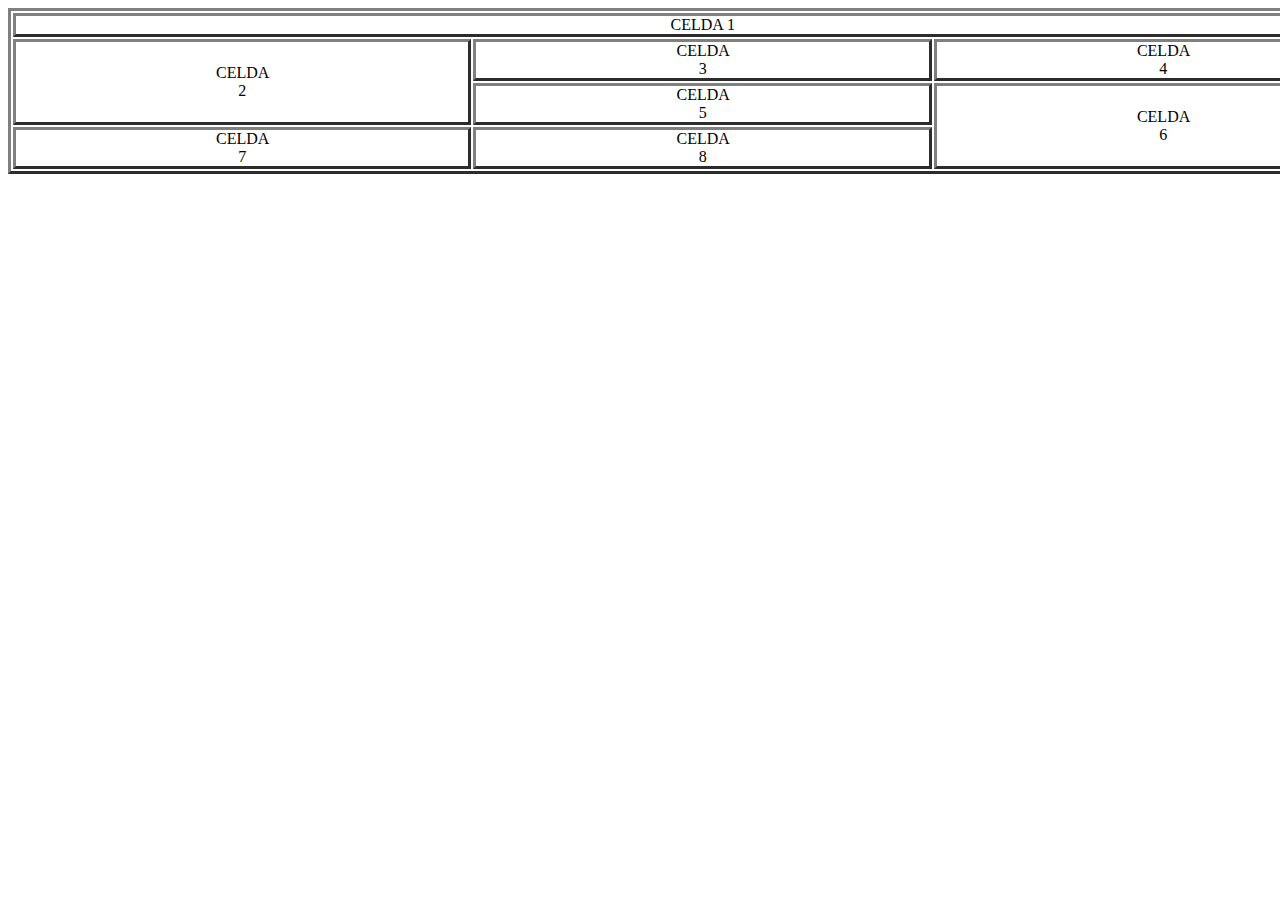
==== EX13/index.html @ 0f0c9b53 "Ejercicio 18 sgallego" ====
<!DOCTYPE html>
<html lang="en">
<head>
    <meta charset="UTF-8">
    <meta http-equiv="X-UA-Compatible" content="IE=edge">
    <meta name="viewport" content="width=device-width, initial-scale=1.0">
    <title>Ejercicio 13</title>
    <link rel="stylesheet" href="./css/style.css">
</head>
<body>
    <table>
        <tr>
            <td colspan="3">CELDA 1</td>
        </tr>
        <tr>
            <td rowspan="2">CELDA 2</td>
            <td>CELDA 3</td>
            <td>CELDA 4</td>
        </tr>
        <tr>
            <td>CELDA 5</td>
            <td rowspan="2">CELDA 6</td>
        </tr>
        <tr>
            <td>CELDA 7</td>
            <td>CELDA 8</td>
        </tr>
    </table>
</body>
</html>
---- EX13/css/style.css ----
table, td{
    border-style: outset;
    border-color: grey;
}

td{
    text-align: center;
    padding: 0 200px 0 200px;
}
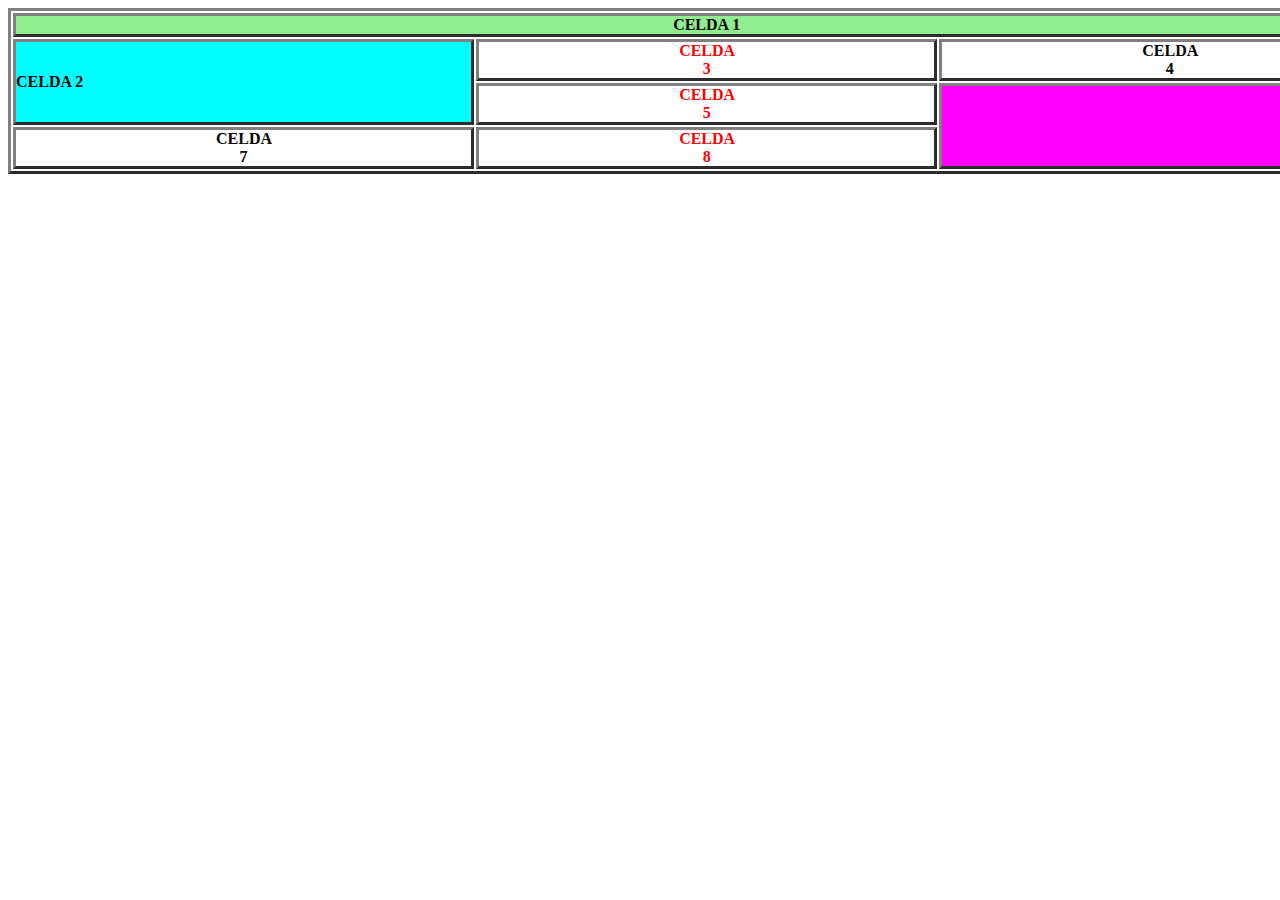
==== commit a22fd782: "Ejercicio 20 sgallego" ====
--- a/EX13/index.html
+++ b/EX13/index.html
@@ -10,20 +10,20 @@
 <body>
     <table>
         <tr>
-            <td colspan="3">CELDA 1</td>
+            <td colspan="3" id="verde">CELDA 1</td>
         </tr>
         <tr>
-            <td rowspan="2">CELDA 2</td>
-            <td>CELDA 3</td>
+            <td rowspan="2" id="azul">CELDA 2</td>
+            <td class="rojo">CELDA 3</td>
             <td>CELDA 4</td>
         </tr>
         <tr>
-            <td>CELDA 5</td>
-            <td rowspan="2">CELDA 6</td>
+            <td class="rojo">CELDA 5</td>
+            <td rowspan="2" id="rosa">CELDA 6</td>
         </tr>
         <tr>
             <td>CELDA 7</td>
-            <td>CELDA 8</td>
+            <td class="rojo">CELDA 8</td>
         </tr>
     </table>
 </body>
--- a/EX13/css/style.css
+++ b/EX13/css/style.css
@@ -6,4 +6,25 @@
 td{
     text-align: center;
     padding: 0 200px 0 200px;
+    font-weight: bold;
+}
+
+#verde{
+    background-color: lightgreen;
+}
+
+#azul{
+    text-align: left;
+    padding: 0 !important;
+    background-color: aqua;
+}
+
+#rosa{
+    background-color: fuchsia;
+    padding: 30px 0 0 0!important;
+    text-align: right;
+}
+
+.rojo{
+    color: red;
 }